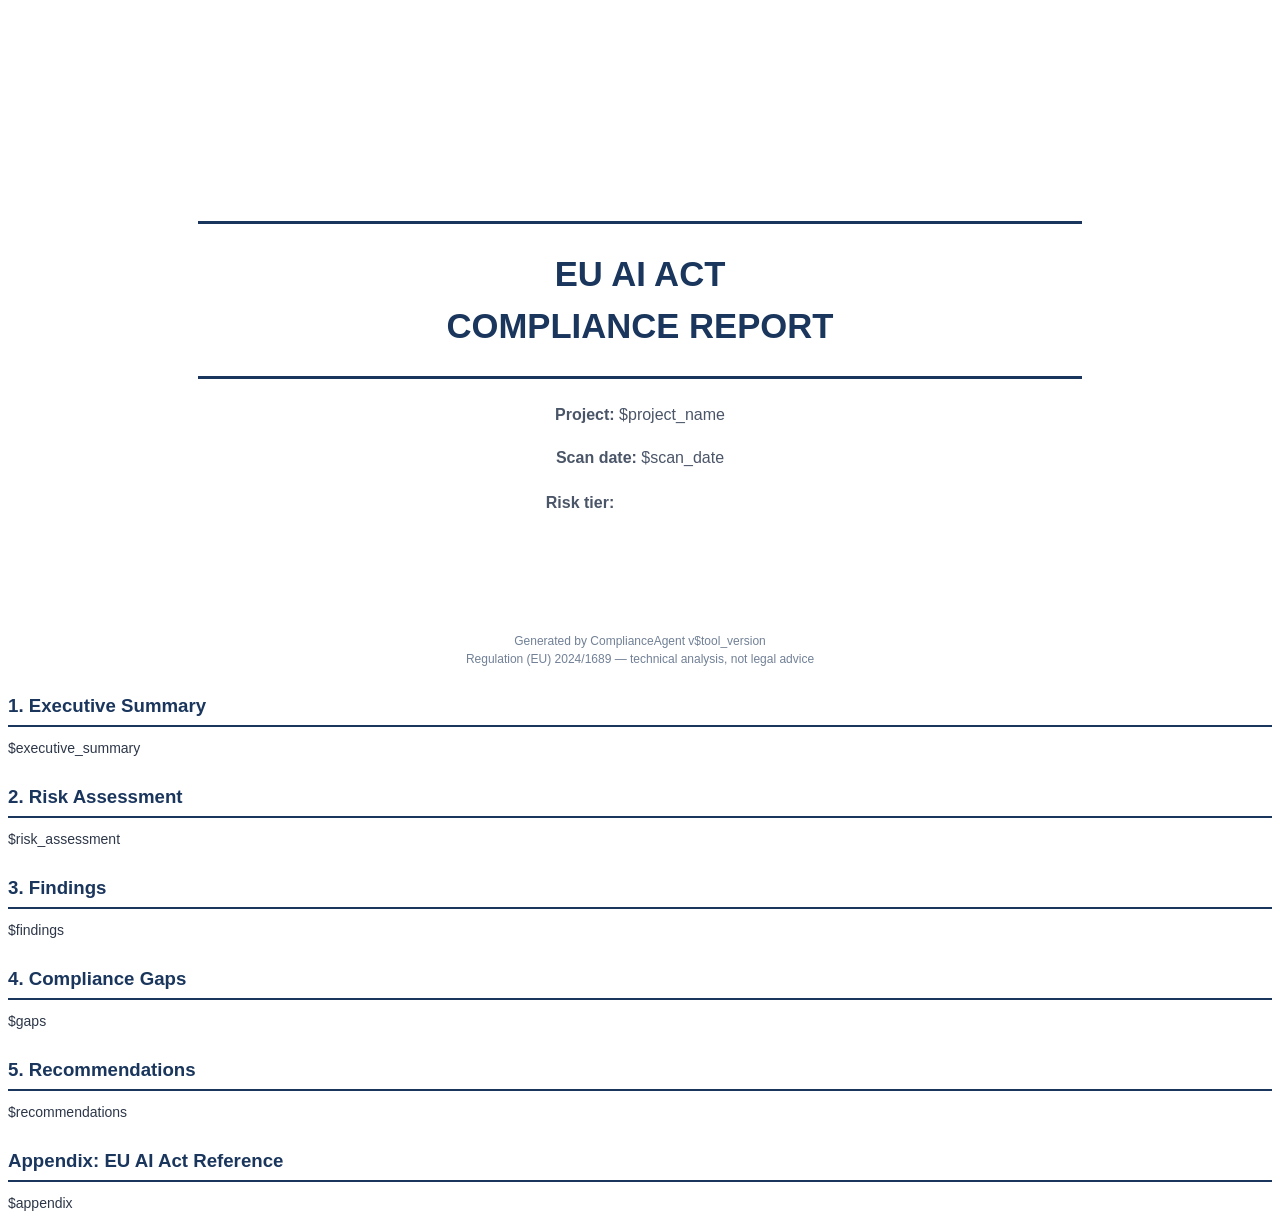
==== src/compliance_agent/reporter/templates/report.html @ 38a8e9d1 "feat: audit-ready PDF reports (scan --format pdf, report command) - reporter/pdf_report.py: PDFRepor" ====
<!DOCTYPE html>
<html lang="en">
<head>
<meta charset="utf-8">
<title>EU AI Act Compliance Report — $project_name</title>
<style>
  /* ---------- page setup ---------- */
  @page {
    size: A4;
    margin: 2cm;
    @top-right {
      content: "COMPLIANCE REPORT";
      font-size: 8pt;
      color: #718096;
      letter-spacing: 1px;
    }
    @bottom-center {
      content: "Page " counter(page) " of " counter(pages);
      font-size: 8pt;
      color: #718096;
    }
  }
  @page cover {
    @top-right { content: none; }
    @bottom-center { content: none; }
  }

  /* ---------- typography ---------- */
  body {
    font-family: Helvetica, Arial, sans-serif;
    font-size: 10.5pt;
    line-height: 1.5;
    color: #2d3748;
  }
  h1 { font-size: 20pt; color: #1a365d; margin: 0 0 6pt 0; }
  h2 {
    font-size: 14pt; color: #1a365d;
    border-bottom: 2px solid #1a365d;
    padding-bottom: 4pt; margin: 18pt 0 8pt 0;
    page-break-after: avoid;
  }
  h3 { font-size: 11.5pt; color: #1a365d; margin: 12pt 0 4pt 0; page-break-after: avoid; }
  p { margin: 4pt 0; }
  code, pre {
    font-family: Menlo, Consolas, monospace;
    font-size: 8.5pt;
  }
  pre {
    background: #f7fafc;
    border: 1px solid #e2e8f0;
    border-radius: 4px;
    padding: 8pt;
    white-space: pre-wrap;
    word-wrap: break-word;
  }

  /* ---------- cover page ---------- */
  .cover {
    page: cover;
    page-break-after: always;
    text-align: center;
    padding-top: 5cm;
  }
  .cover .rule { border-top: 3px solid #1a365d; width: 70%; margin: 18pt auto; }
  .cover h1 { font-size: 26pt; }
  .cover .meta { font-size: 12pt; margin: 14pt 0; color: #4a5568; }
  .cover .generated { font-size: 9pt; color: #718096; margin-top: 3cm; }

  /* ---------- badges ---------- */
  .badge {
    display: inline-block;
    padding: 3pt 12pt;
    border-radius: 12pt;
    color: white;
    font-weight: bold;
    font-size: 11pt;
    letter-spacing: 1px;
  }

  /* ---------- tables ---------- */
  table {
    width: 100%;
    border-collapse: collapse;
    margin: 8pt 0;
    font-size: 9.5pt;
  }
  th {
    background: #1a365d;
    color: white;
    text-align: left;
    padding: 5pt 7pt;
    font-size: 9pt;
  }
  td {
    padding: 4pt 7pt;
    border-bottom: 1px solid #e2e8f0;
    vertical-align: top;
  }
  tr:nth-child(even) td { background: #f7fafc; }
  td.sev { font-weight: bold; white-space: nowrap; }

  /* severity row tints (override the zebra stripe) */
  tr.sev-critical td { background: #fed7d7; }
  tr.sev-high td { background: #feebc8; }
  tr.sev-warning td { background: #fefcbf; }
  tr.sev-info td { background: #ebf8ff; }

  /* ---------- metric cards ---------- */
  .metrics { width: 100%; margin: 10pt 0; }
  .metrics td {
    border: 1px solid #e2e8f0;
    background: #f7fafc !important;
    text-align: center;
    padding: 10pt 6pt;
  }
  .metrics .value { font-size: 16pt; font-weight: bold; color: #1a365d; }
  .metrics .label { font-size: 8pt; color: #718096; text-transform: uppercase; letter-spacing: 1px; }

  /* ---------- gaps / recommendations ---------- */
  .gap, .rec {
    border: 1px solid #e2e8f0;
    border-left: 4px solid #1a365d;
    border-radius: 4px;
    padding: 8pt 10pt;
    margin: 8pt 0;
    page-break-inside: avoid;
  }
  .gap.critical { border-left-color: #c53030; }
  .gap.high { border-left-color: #dd6b20; }
  .gap.warning { border-left-color: #b7791f; }
  .muted { color: #718096; font-size: 9pt; }
  ol { margin: 4pt 0 4pt 14pt; padding: 0; }
  li { margin: 2pt 0; }

  section { page-break-inside: auto; }
  .section-break { page-break-before: always; }
</style>
</head>
<body>

<div class="cover">
  <div class="rule"></div>
  <h1>EU AI ACT<br>COMPLIANCE REPORT</h1>
  <div class="rule"></div>
  <p class="meta"><strong>Project:</strong> $project_name</p>
  <p class="meta"><strong>Scan date:</strong> $scan_date</p>
  <p class="meta"><strong>Risk tier:</strong> <span class="badge" style="background:$tier_color">$tier_label</span></p>
  <p class="generated">Generated by ComplianceAgent v$tool_version<br>
  Regulation (EU) 2024/1689 &mdash; technical analysis, not legal advice</p>
</div>

<section>
  <h2>1. Executive Summary</h2>
  $executive_summary
</section>

<section>
  <h2>2. Risk Assessment</h2>
  $risk_assessment
</section>

<section class="section-break">
  <h2>3. Findings</h2>
  $findings
</section>

<section>
  <h2>4. Compliance Gaps</h2>
  $gaps
</section>

<section class="section-break">
  <h2>5. Recommendations</h2>
  $recommendations
</section>

<section class="section-break">
  <h2>Appendix: EU AI Act Reference</h2>
  $appendix
</section>

</body>
</html>
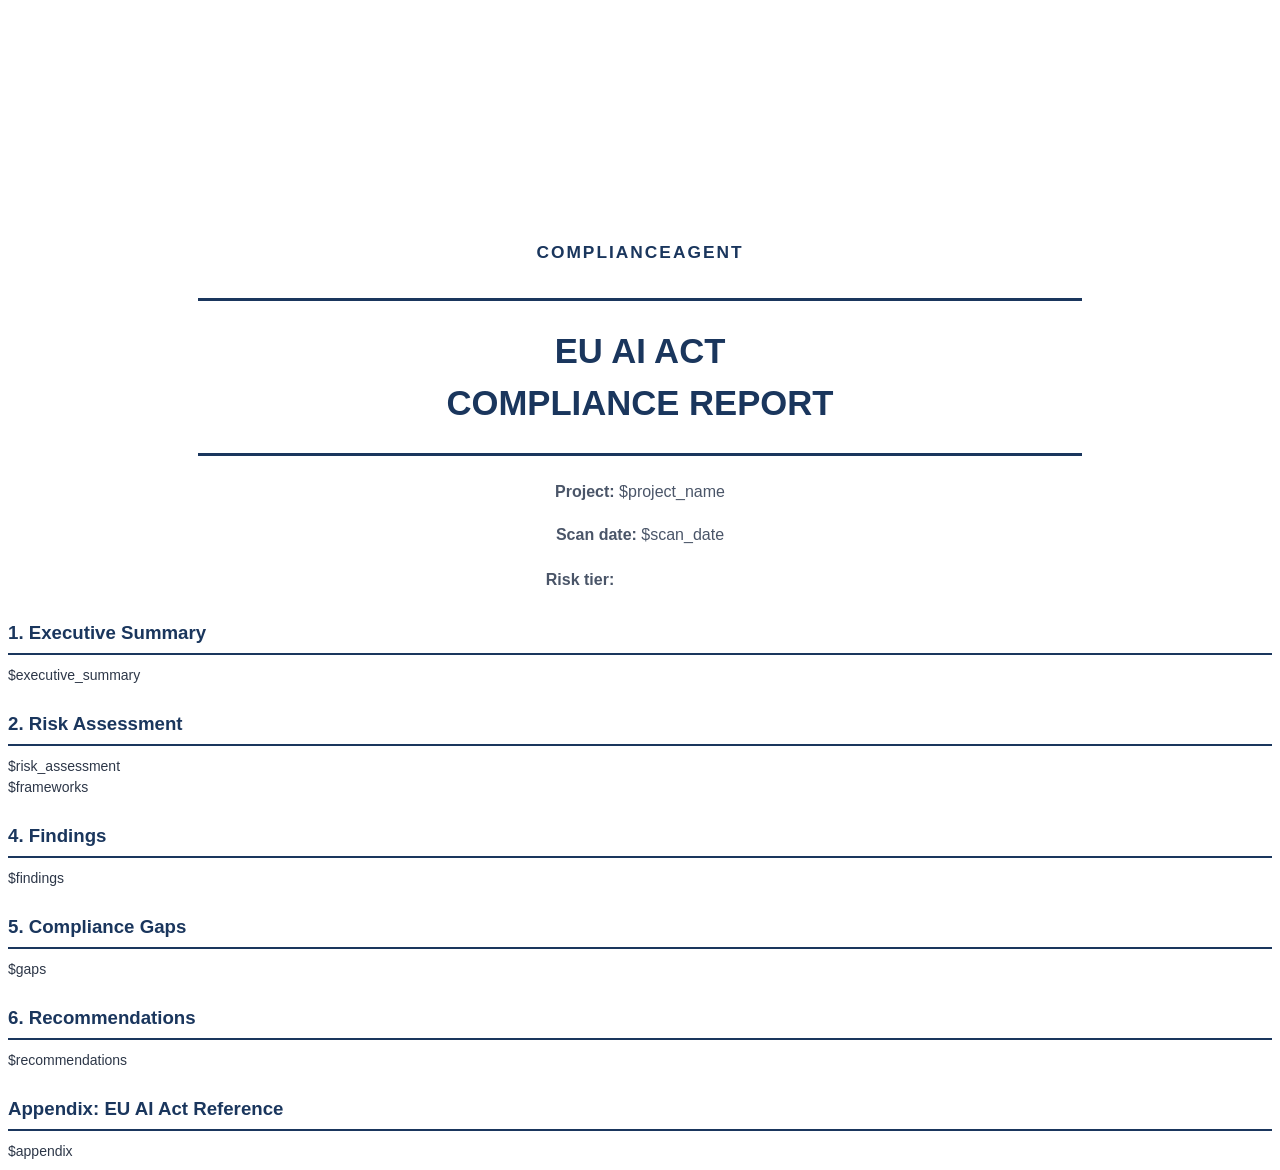
==== commit 2899af2f: "feat: professional UX polish — Rich terminal report, PDF branding, beginner docs - Rich terminal rep" ====
--- a/src/compliance_agent/reporter/templates/report.html
+++ b/src/compliance_agent/reporter/templates/report.html
@@ -8,8 +8,14 @@
   @page {
     size: A4;
     margin: 2cm;
+    @top-left {
+      content: "ComplianceAgent";
+      font-size: 8pt;
+      color: #1a365d;
+      font-weight: bold;
+    }
     @top-right {
-      content: "COMPLIANCE REPORT";
+      content: "CONFIDENTIAL \2022  EU AI ACT COMPLIANCE REPORT";
       font-size: 8pt;
       color: #718096;
       letter-spacing: 1px;
@@ -21,8 +27,15 @@
     }
   }
   @page cover {
+    @top-left { content: none; }
     @top-right { content: none; }
-    @bottom-center { content: none; }
+    @bottom-center {
+      content: "Generated by ComplianceAgent v$tool_version\ARegulation (EU) 2024/1689 \2014  technical analysis, not legal advice";
+      white-space: pre-line;
+      font-size: 8pt;
+      line-height: 1.5;
+      color: #718096;
+    }
   }
 
   /* ---------- typography ---------- */
@@ -59,12 +72,19 @@
     page: cover;
     page-break-after: always;
     text-align: center;
-    padding-top: 5cm;
+    padding-top: 6cm;
   }
   .cover .rule { border-top: 3px solid #1a365d; width: 70%; margin: 18pt auto; }
   .cover h1 { font-size: 26pt; }
   .cover .meta { font-size: 12pt; margin: 14pt 0; color: #4a5568; }
-  .cover .generated { font-size: 9pt; color: #718096; margin-top: 3cm; }
+  .cover .brand {
+    font-size: 13pt;
+    font-weight: bold;
+    color: #1a365d;
+    letter-spacing: 2px;
+    text-transform: uppercase;
+    margin-bottom: 24pt;
+  }
 
   /* ---------- badges ---------- */
   .badge {
@@ -99,11 +119,70 @@
   tr:nth-child(even) td { background: #f7fafc; }
   td.sev { font-weight: bold; white-space: nowrap; }
 
-  /* severity row tints (override the zebra stripe) */
-  tr.sev-critical td { background: #fed7d7; }
-  tr.sev-high td { background: #feebc8; }
-  tr.sev-warning td { background: #fefcbf; }
-  tr.sev-info td { background: #ebf8ff; }
+  /* ---------- findings table ---------- */
+  table.findings { font-size: 9.5pt; }
+  table.findings td { padding: 6pt 8pt; }
+  table.findings th { padding: 6pt 8pt; }
+  /* left accent bar per severity keeps rows scannable */
+  table.findings td.sev {
+    border-left: 3pt solid transparent;
+    padding-left: 6pt;
+    vertical-align: middle;
+  }
+  tr.sev-critical td.sev { border-left-color: #c53030; }
+  tr.sev-high    td.sev { border-left-color: #dd6b20; }
+  tr.sev-warning td.sev { border-left-color: #b7791f; }
+  tr.sev-info    td.sev { border-left-color: #3182ce; }
+
+  /* severity pill */
+  .pill {
+    display: inline-block;
+    padding: 1.5pt 7pt;
+    border-radius: 9pt;
+    color: #fff;
+    font-size: 7.5pt;
+    font-weight: bold;
+    letter-spacing: .5px;
+    text-transform: uppercase;
+    white-space: nowrap;
+  }
+  .pill-critical { background: #c53030; }
+  .pill-high     { background: #dd6b20; }
+  .pill-warning  { background: #b7791f; }
+  .pill-info     { background: #3182ce; }
+
+  /* coverage status pills */
+  .pill-met     { background: #38a169; }
+  .pill-partial { background: #dd6b20; }
+  .pill-missing { background: #e53e3e; }
+  .pill-na      { background: #a0aec0; }
+
+  /* ---------- risk tier scale ---------- */
+  .tier-scale { table-layout: fixed; margin: 6pt 0 12pt; }
+  .tier-scale td {
+    text-align: center;
+    padding: 7pt 4pt;
+    font-size: 8.5pt;
+    font-weight: bold;
+    color: #718096;
+    background: #edf2f7;
+    border: 2px solid #fff;
+    text-transform: uppercase;
+    letter-spacing: 1px;
+  }
+  .tier-scale td.current { color: #fff; }
+
+  /* subtle full-row tint for at-a-glance triage */
+  tr.sev-critical td { background: #fff5f5; }
+  tr.sev-high    td { background: #fffaf0; }
+  tr.sev-warning td { background: #fffff0; }
+  tr.sev-info    td { background: #f7fbff; }
+
+  table.findings .cat { font-size: 8.5pt; color: #4a5568; }
+  table.findings .loc code { overflow-wrap: anywhere; color: #2d3748; }
+  table.findings .loc .ln { color: #a0aec0; }
+  table.findings .art { white-space: nowrap; font-size: 9pt; }
+  table.findings .occ { color: #718096; font-size: 8.5pt; }
 
   /* ---------- metric cards ---------- */
   .metrics { width: 100%; margin: 10pt 0; }
@@ -139,14 +218,13 @@
 <body>
 
 <div class="cover">
+  <p class="brand">ComplianceAgent</p>
   <div class="rule"></div>
   <h1>EU AI ACT<br>COMPLIANCE REPORT</h1>
   <div class="rule"></div>
   <p class="meta"><strong>Project:</strong> $project_name</p>
   <p class="meta"><strong>Scan date:</strong> $scan_date</p>
   <p class="meta"><strong>Risk tier:</strong> <span class="badge" style="background:$tier_color">$tier_label</span></p>
-  <p class="generated">Generated by ComplianceAgent v$tool_version<br>
-  Regulation (EU) 2024/1689 &mdash; technical analysis, not legal advice</p>
 </div>
 
 <section>
@@ -159,18 +237,20 @@
   $risk_assessment
 </section>
 
+$frameworks
+
 <section class="section-break">
-  <h2>3. Findings</h2>
+  <h2>4. Findings</h2>
   $findings
 </section>
 
 <section>
-  <h2>4. Compliance Gaps</h2>
+  <h2>5. Compliance Gaps</h2>
   $gaps
 </section>
 
 <section class="section-break">
-  <h2>5. Recommendations</h2>
+  <h2>6. Recommendations</h2>
   $recommendations
 </section>
 
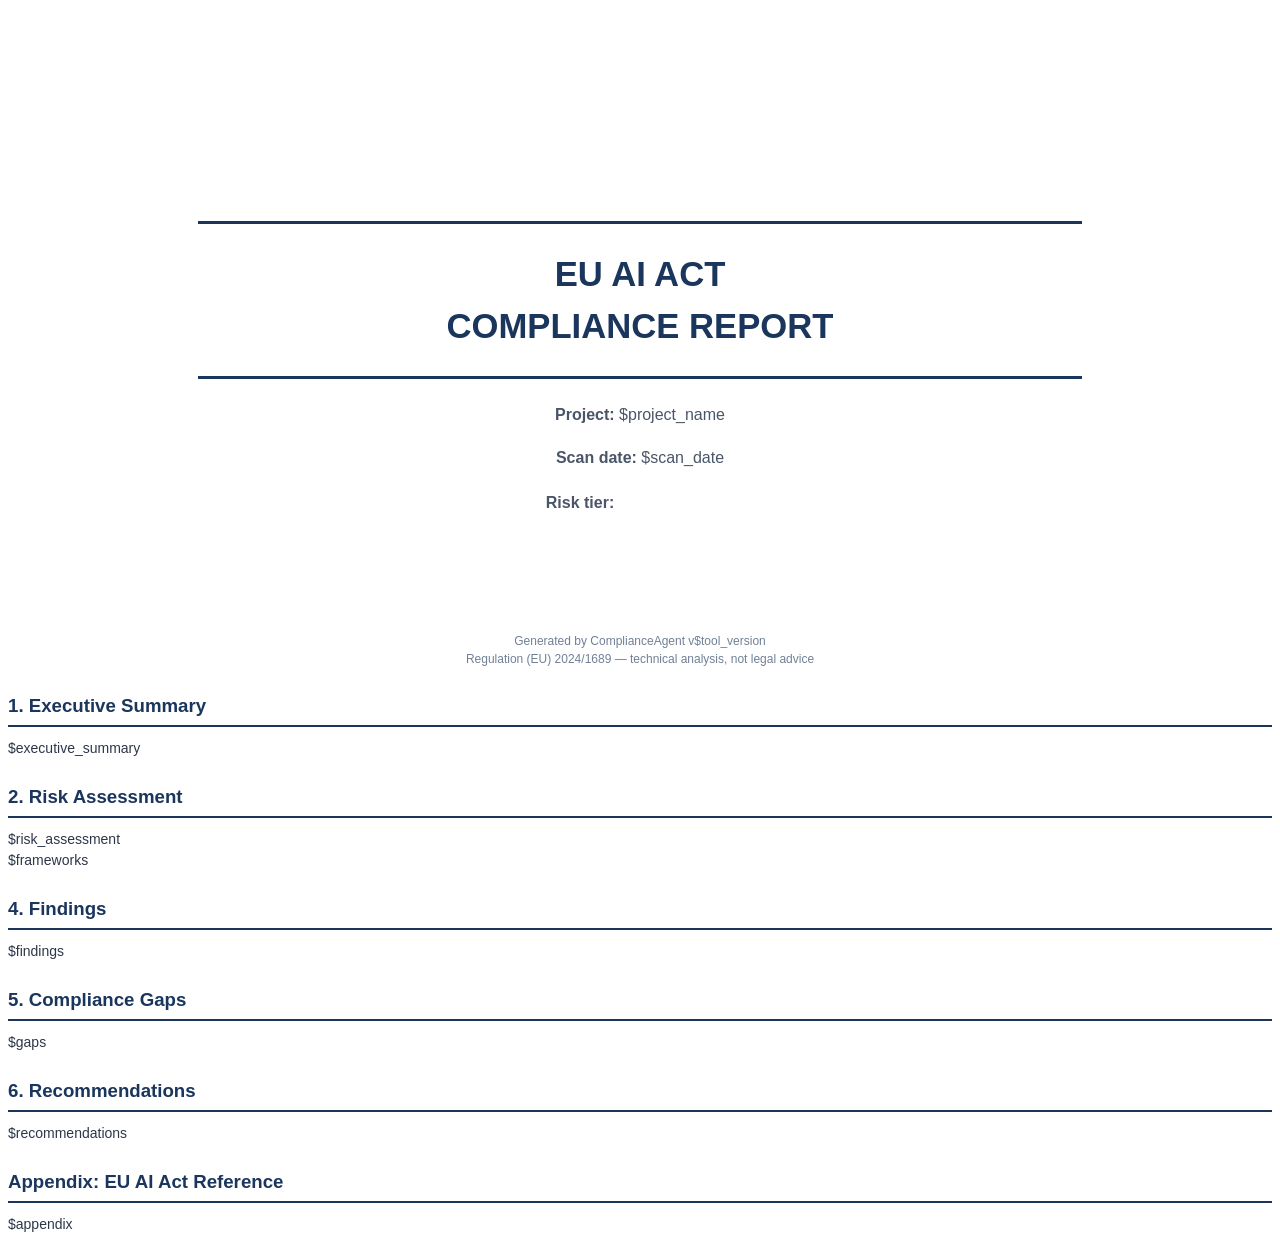
==== commit 47f55814: "feat: framework-specific detectors (LangChain, CrewAI, AutoGen, LangGraph) - detectors/frameworks/: " ====
--- a/src/compliance_agent/reporter/templates/report.html
+++ b/src/compliance_agent/reporter/templates/report.html
@@ -8,14 +8,8 @@
   @page {
     size: A4;
     margin: 2cm;
-    @top-left {
-      content: "ComplianceAgent";
-      font-size: 8pt;
-      color: #1a365d;
-      font-weight: bold;
-    }
     @top-right {
-      content: "CONFIDENTIAL \2022  EU AI ACT COMPLIANCE REPORT";
+      content: "COMPLIANCE REPORT";
       font-size: 8pt;
       color: #718096;
       letter-spacing: 1px;
@@ -27,15 +21,8 @@
     }
   }
   @page cover {
-    @top-left { content: none; }
     @top-right { content: none; }
-    @bottom-center {
-      content: "Generated by ComplianceAgent v$tool_version\ARegulation (EU) 2024/1689 \2014  technical analysis, not legal advice";
-      white-space: pre-line;
-      font-size: 8pt;
-      line-height: 1.5;
-      color: #718096;
-    }
+    @bottom-center { content: none; }
   }
 
   /* ---------- typography ---------- */
@@ -72,19 +59,12 @@
     page: cover;
     page-break-after: always;
     text-align: center;
-    padding-top: 6cm;
+    padding-top: 5cm;
   }
   .cover .rule { border-top: 3px solid #1a365d; width: 70%; margin: 18pt auto; }
   .cover h1 { font-size: 26pt; }
   .cover .meta { font-size: 12pt; margin: 14pt 0; color: #4a5568; }
-  .cover .brand {
-    font-size: 13pt;
-    font-weight: bold;
-    color: #1a365d;
-    letter-spacing: 2px;
-    text-transform: uppercase;
-    margin-bottom: 24pt;
-  }
+  .cover .generated { font-size: 9pt; color: #718096; margin-top: 3cm; }
 
   /* ---------- badges ---------- */
   .badge {
@@ -119,70 +99,11 @@
   tr:nth-child(even) td { background: #f7fafc; }
   td.sev { font-weight: bold; white-space: nowrap; }
 
-  /* ---------- findings table ---------- */
-  table.findings { font-size: 9.5pt; }
-  table.findings td { padding: 6pt 8pt; }
-  table.findings th { padding: 6pt 8pt; }
-  /* left accent bar per severity keeps rows scannable */
-  table.findings td.sev {
-    border-left: 3pt solid transparent;
-    padding-left: 6pt;
-    vertical-align: middle;
-  }
-  tr.sev-critical td.sev { border-left-color: #c53030; }
-  tr.sev-high    td.sev { border-left-color: #dd6b20; }
-  tr.sev-warning td.sev { border-left-color: #b7791f; }
-  tr.sev-info    td.sev { border-left-color: #3182ce; }
-
-  /* severity pill */
-  .pill {
-    display: inline-block;
-    padding: 1.5pt 7pt;
-    border-radius: 9pt;
-    color: #fff;
-    font-size: 7.5pt;
-    font-weight: bold;
-    letter-spacing: .5px;
-    text-transform: uppercase;
-    white-space: nowrap;
-  }
-  .pill-critical { background: #c53030; }
-  .pill-high     { background: #dd6b20; }
-  .pill-warning  { background: #b7791f; }
-  .pill-info     { background: #3182ce; }
-
-  /* coverage status pills */
-  .pill-met     { background: #38a169; }
-  .pill-partial { background: #dd6b20; }
-  .pill-missing { background: #e53e3e; }
-  .pill-na      { background: #a0aec0; }
-
-  /* ---------- risk tier scale ---------- */
-  .tier-scale { table-layout: fixed; margin: 6pt 0 12pt; }
-  .tier-scale td {
-    text-align: center;
-    padding: 7pt 4pt;
-    font-size: 8.5pt;
-    font-weight: bold;
-    color: #718096;
-    background: #edf2f7;
-    border: 2px solid #fff;
-    text-transform: uppercase;
-    letter-spacing: 1px;
-  }
-  .tier-scale td.current { color: #fff; }
-
-  /* subtle full-row tint for at-a-glance triage */
-  tr.sev-critical td { background: #fff5f5; }
-  tr.sev-high    td { background: #fffaf0; }
-  tr.sev-warning td { background: #fffff0; }
-  tr.sev-info    td { background: #f7fbff; }
-
-  table.findings .cat { font-size: 8.5pt; color: #4a5568; }
-  table.findings .loc code { overflow-wrap: anywhere; color: #2d3748; }
-  table.findings .loc .ln { color: #a0aec0; }
-  table.findings .art { white-space: nowrap; font-size: 9pt; }
-  table.findings .occ { color: #718096; font-size: 8.5pt; }
+  /* severity row tints (override the zebra stripe) */
+  tr.sev-critical td { background: #fed7d7; }
+  tr.sev-high td { background: #feebc8; }
+  tr.sev-warning td { background: #fefcbf; }
+  tr.sev-info td { background: #ebf8ff; }
 
   /* ---------- metric cards ---------- */
   .metrics { width: 100%; margin: 10pt 0; }
@@ -218,13 +139,14 @@
 <body>
 
 <div class="cover">
-  <p class="brand">ComplianceAgent</p>
   <div class="rule"></div>
   <h1>EU AI ACT<br>COMPLIANCE REPORT</h1>
   <div class="rule"></div>
   <p class="meta"><strong>Project:</strong> $project_name</p>
   <p class="meta"><strong>Scan date:</strong> $scan_date</p>
   <p class="meta"><strong>Risk tier:</strong> <span class="badge" style="background:$tier_color">$tier_label</span></p>
+  <p class="generated">Generated by ComplianceAgent v$tool_version<br>
+  Regulation (EU) 2024/1689 &mdash; technical analysis, not legal advice</p>
 </div>
 
 <section>
